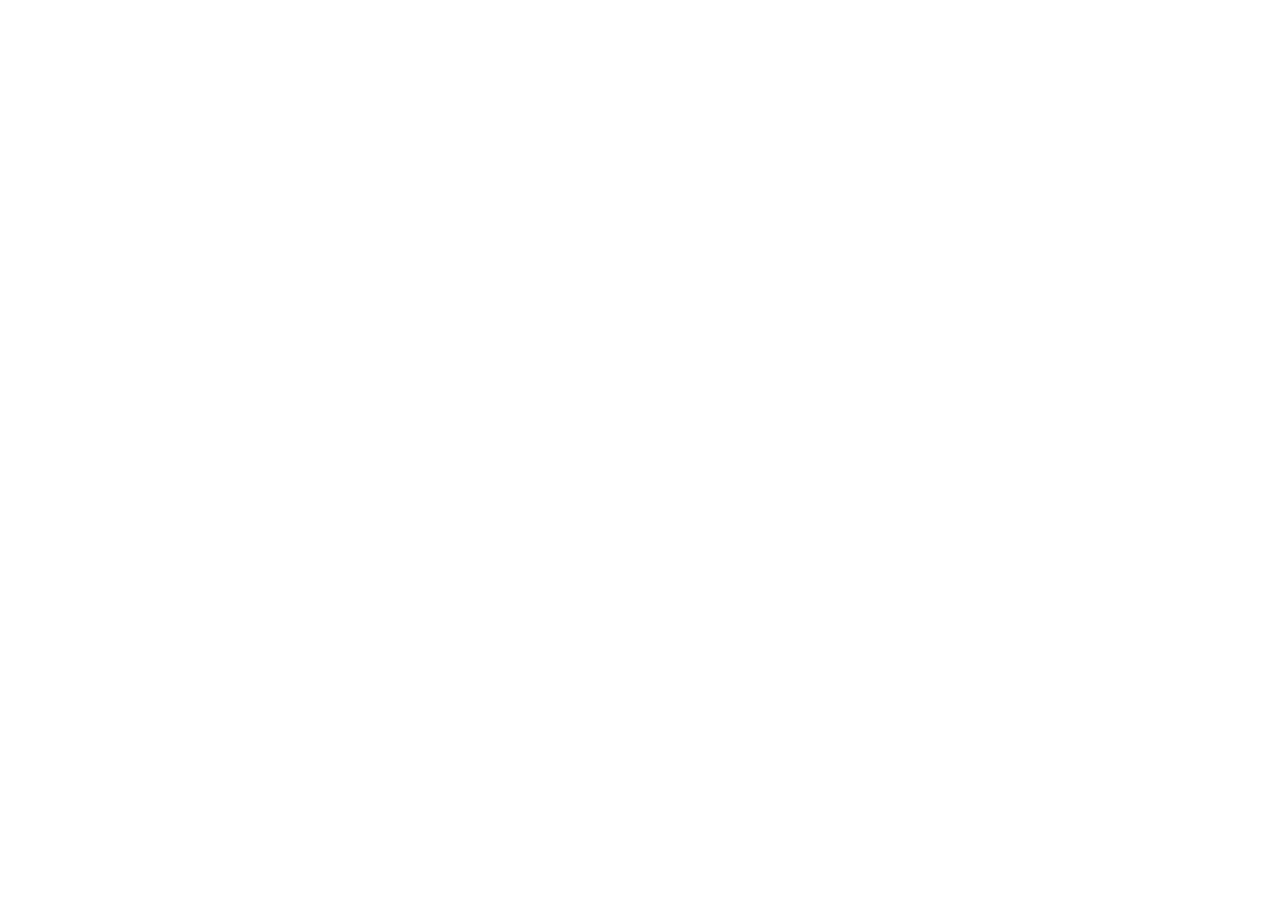
==== index.html @ df066b29 "Adding sample sequence diagram" ====
<!DOCTYPE html>
<meta charset="utf-8">
<html>
   <style>
      .dot rect {
      fill: lightsteelblue;
      stroke: steelblue;
      stroke-width: 1.5px;
      }
      .dot rect.dragging {
      fill: grey;
      stroke: black;
      }
      .axis line {
      fill: none;
      stroke: #ddd;
      shape-rendering: crispEdges;
      vector-effect: non-scaling-stroke;
      }
   </style>
   <body>
      <script src="http://d3js.org/d3.v3.min.js"></script>
      <script>
         var margin = {top: -5, right: -5, bottom: -5, left: -5},
             width = 960 - margin.left - margin.right,
             height = 500 - margin.top - margin.bottom;

         var zoom = d3.behavior.zoom()
             .scaleExtent([1, 10])
             .on("zoom", zoomed);

         var drag = d3.behavior.drag()
            .origin(function(d) { return d; })
            .on("dragstart", dragstarted)
            .on("drag", dragged)
            .on("dragend", dragended);

         var svg = d3.select("body").append("svg")
             .attr("width", width + margin.left + margin.right)
             .attr("height", height + margin.top + margin.bottom)
             .append("g")
             .attr("transform", "translate(" + margin.left + "," + margin.right + ")")
             .call(zoom);

         var rect = svg.append("rect")
             .attr("width", width)
             .attr("height", height)
             .style("fill", "none")
             .style("pointer-events", "all");


         var container1 = svg.append("g");

         line1 = container1.append("line")
                 .attr("x1", 60)
                 .attr("y1", 50)
                 .attr("x2", 60)
                 .attr("y2", 250)
                 .attr("stroke-width", 1)
                 .attr("stroke", "grey");

          rect1 = container1.append("rect")
                    .attr("x", 10)
                    .attr("y", 20)
                    .attr("width", 100)
                    .attr("height", 50)
                    .attr("fill", "white")
                    .attr("stroke", "grey");

           text1 = container1.append("text")
                      .attr("x", 25)
                      .attr("y", 50)
                      .attr("font-family","sans-serif")
                      .attr("font-size",12)
                      .text("Inbound API");

         var container2 = svg.append("g");

          line2 = container2.append("line")
                  .attr("x1", 250)
                  .attr("y1", 50)
                  .attr("x2", 250)
                  .attr("y2", 250)
                  .attr("stroke-width", 1)
                  .attr("stroke", "grey");

           rect2 = container2.append("rect")
                     .attr("x", 200)
                     .attr("y", 20)
                     .attr("width", 100)
                     .attr("height", 50)
                     .attr("fill", "white")
                     .attr("stroke", "grey");

                     text2 = container2.append("text")
                                .attr("x", 210)
                                .attr("y", 50)
                                .attr("font-family","sans-serif")
                                .attr("font-size",12)
                                .text("SalesForce C1");

         function dottype(d) {
           d.x = +d.x;
           d.y = +d.y;
           return d;
         }

         function zoomed() {
           container1.attr("transform", "translate(" + d3.event.translate + ")scale(" + d3.event.scale + ")");
         }

         function dragstarted(d) {
           d3.event.sourceEvent.stopPropagation();
           d3.select(this).classed("dragging", true);
         }

         function dragged(d) {
           d3.select(this).attr("x", d.x = d3.event.x).attr("y", d.y = d3.event.y);
         }

         function dragended(d) {
           d3.select(this).classed("dragging", false);
         }

      </script>
   </body>
</html>
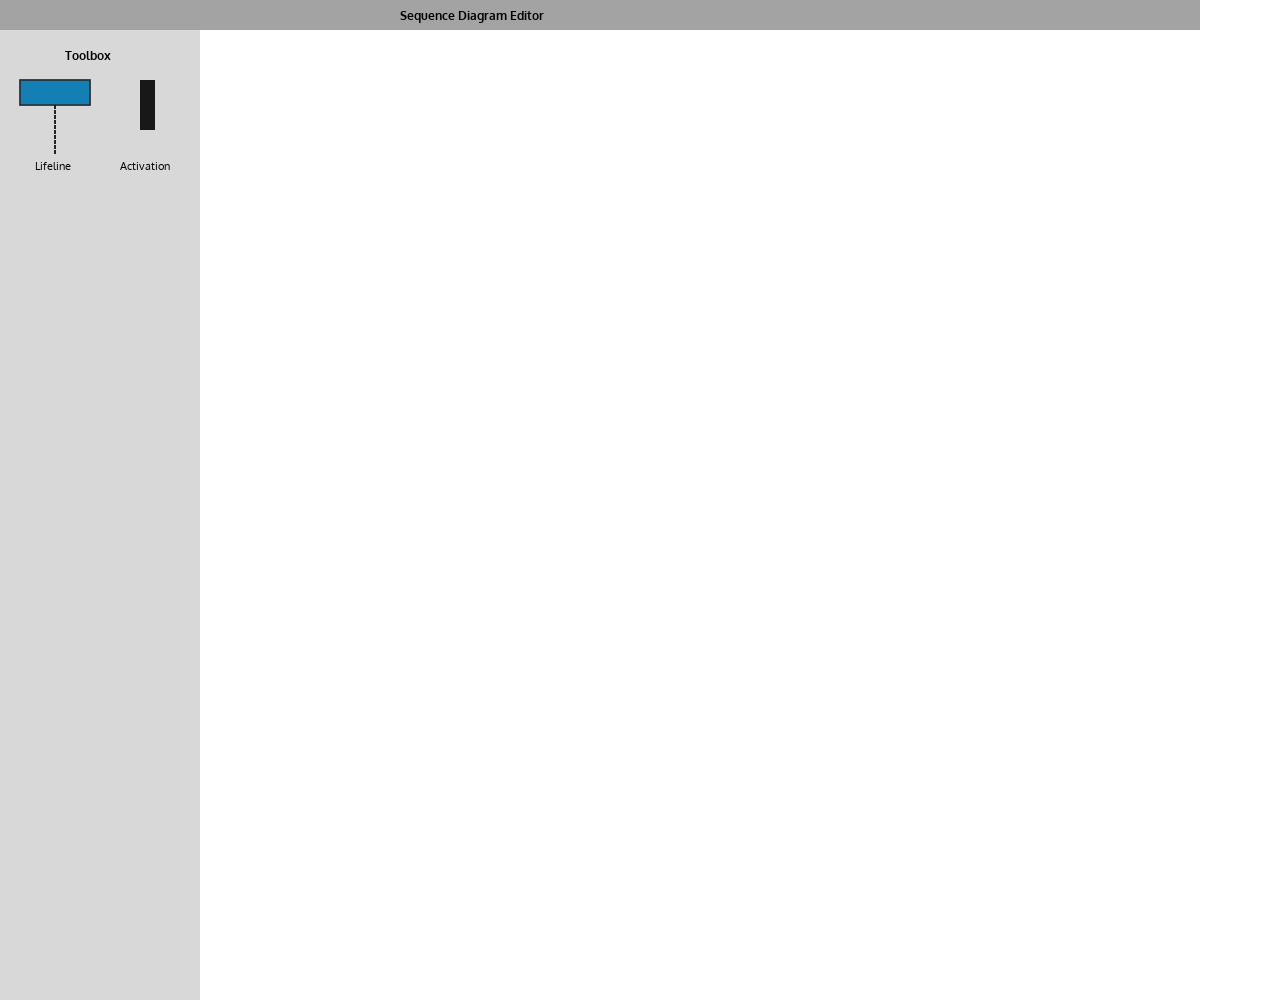
==== commit e24a8679: "Moving css and js content to separate files" ====
--- a/index.html
+++ b/index.html
@@ -1,127 +1,13 @@
 <!DOCTYPE html>
-<meta charset="utf-8">
 <html>
-   <style>
-      .dot rect {
-      fill: lightsteelblue;
-      stroke: steelblue;
-      stroke-width: 1.5px;
-      }
-      .dot rect.dragging {
-      fill: grey;
-      stroke: black;
-      }
-      .axis line {
-      fill: none;
-      stroke: #ddd;
-      shape-rendering: crispEdges;
-      vector-effect: non-scaling-stroke;
-      }
-   </style>
-   <body>
-      <script src="http://d3js.org/d3.v3.min.js"></script>
-      <script>
-         var margin = {top: -5, right: -5, bottom: -5, left: -5},
-             width = 960 - margin.left - margin.right,
-             height = 500 - margin.top - margin.bottom;
-
-         var zoom = d3.behavior.zoom()
-             .scaleExtent([1, 10])
-             .on("zoom", zoomed);
-
-         var drag = d3.behavior.drag()
-            .origin(function(d) { return d; })
-            .on("dragstart", dragstarted)
-            .on("drag", dragged)
-            .on("dragend", dragended);
-
-         var svg = d3.select("body").append("svg")
-             .attr("width", width + margin.left + margin.right)
-             .attr("height", height + margin.top + margin.bottom)
-             .append("g")
-             .attr("transform", "translate(" + margin.left + "," + margin.right + ")")
-             .call(zoom);
-
-         var rect = svg.append("rect")
-             .attr("width", width)
-             .attr("height", height)
-             .style("fill", "none")
-             .style("pointer-events", "all");
-
-
-         var container1 = svg.append("g");
-
-         line1 = container1.append("line")
-                 .attr("x1", 60)
-                 .attr("y1", 50)
-                 .attr("x2", 60)
-                 .attr("y2", 250)
-                 .attr("stroke-width", 1)
-                 .attr("stroke", "grey");
-
-          rect1 = container1.append("rect")
-                    .attr("x", 10)
-                    .attr("y", 20)
-                    .attr("width", 100)
-                    .attr("height", 50)
-                    .attr("fill", "white")
-                    .attr("stroke", "grey");
-
-           text1 = container1.append("text")
-                      .attr("x", 25)
-                      .attr("y", 50)
-                      .attr("font-family","sans-serif")
-                      .attr("font-size",12)
-                      .text("Inbound API");
-
-         var container2 = svg.append("g");
-
-          line2 = container2.append("line")
-                  .attr("x1", 250)
-                  .attr("y1", 50)
-                  .attr("x2", 250)
-                  .attr("y2", 250)
-                  .attr("stroke-width", 1)
-                  .attr("stroke", "grey");
-
-           rect2 = container2.append("rect")
-                     .attr("x", 200)
-                     .attr("y", 20)
-                     .attr("width", 100)
-                     .attr("height", 50)
-                     .attr("fill", "white")
-                     .attr("stroke", "grey");
-
-                     text2 = container2.append("text")
-                                .attr("x", 210)
-                                .attr("y", 50)
-                                .attr("font-family","sans-serif")
-                                .attr("font-size",12)
-                                .text("SalesForce C1");
-
-         function dottype(d) {
-           d.x = +d.x;
-           d.y = +d.y;
-           return d;
-         }
-
-         function zoomed() {
-           container1.attr("transform", "translate(" + d3.event.translate + ")scale(" + d3.event.scale + ")");
-         }
-
-         function dragstarted(d) {
-           d3.event.sourceEvent.stopPropagation();
-           d3.select(this).classed("dragging", true);
-         }
-
-         function dragged(d) {
-           d3.select(this).attr("x", d.x = d3.event.x).attr("y", d.y = d3.event.y);
-         }
-
-         function dragended(d) {
-           d3.select(this).classed("dragging", false);
-         }
-
-      </script>
-   </body>
+<head>
+  <meta charset="utf-8">
+  <link rel="stylesheet" href="css/d3-sequenced.css" />
+  <link rel="stylesheet" href="css/font-wso2.min.css" />
+  <link href="https://fonts.googleapis.com/css?family=Oxygen" rel="stylesheet" />
+</head>
+<body>
+  <script src="js/d3.min.js"></script>
+  <script src="js/d3-sequenced.js"></script>
+</body>
 </html>
--- a/css/d3-sequenced.css
+++ b/css/d3-sequenced.css
@@ -0,0 +1,49 @@
+* {
+  font-family: 'Oxygen', sans-serif;
+  font-size: 8pt;
+}
+body {
+  margin: 0;
+}
+.h2 {
+  font-size: 9pt;
+}
+.white {
+  fill: #FFF;
+}
+.normal {
+  font-weight: normal;
+}
+.bold {
+  font-weight: bold;
+}
+.toolbar {
+  fill: #A3A3A3;
+}
+.toolbox {
+  fill: #D8D8D8;
+}
+.drawing-canvas {
+}
+.rect {
+  fill: #0077b3;
+  stroke: #181818;
+  opacity: 0.7;
+  stroke-width: 1.5px;
+  cursor: move;
+  pointer-events: all;
+}
+.rect .text {
+  color: #FFF;
+}
+.rect-marker {
+  fill: #3C3C3C;
+}
+.line {
+  stroke: #181818;
+  stroke-dasharray: 4,1;
+  stroke-width: 1.5px;
+}
+.activation-toolbox-item {
+  fill: #181818;
+}
--- a/css/font-wso2.min.css
+++ b/css/font-wso2.min.css
@@ -0,0 +1 @@
+.fw-fw,.fw-li{text-align:center}@font-face{font-family:font-wso2;src:local("font-wso2"),url(../fonts/font-wso2.eot?1b08557dcca814118f47f180f6f45dcc);src:local("font-wso2"),url(../fonts/font-wso2.eot?#iefix) format("embedded-opentype"),url(../fonts/font-wso2.woff2?1b08557dcca814118f47f180f6f45dcc) format("woff2"),url(../fonts/font-wso2.woff?1b08557dcca814118f47f180f6f45dcc) format("woff"),url(../fonts/font-wso2.ttf?1b08557dcca814118f47f180f6f45dcc) format("truetype"),url(../fonts/font-wso2.svg?1b08557dcca814118f47f180f6f45dcc#font-wso2) format("svg");font-weight:400;font-style:normal}.fw,[class*=" fw-"],[class^=fw-]{font:normal normal normal 14px/1 font-wso2;display:inline-block;vertical-align:middle;line-height:1;font-weight:400;font-style:normal;font-size:inherit;font-variant:normal;speak:none;text-decoration:inherit;text-transform:none;text-rendering:auto;-webkit-font-smoothing:antialiased;-moz-osx-font-smoothing:grayscale}.fw-lg{font-size:1.33333333em;line-height:.75em;vertical-align:-15%}.fw-2x{font-size:2em}.fw-3x{font-size:3em}.fw-4x{font-size:4em}.fw-5x{font-size:5em}.fw-fw{width:1.28571429em}.fw-ul{padding-left:0;margin-left:2.14285714em;list-style-type:none}.fw-ul>li{position:relative}.fw-li{position:absolute;left:-2.14285714em;width:2.14285714em;top:.14285714em}.fw-li.fw-lg{left:-1.85714286em}.fw-border{padding:.2em .25em .15em;border:.08em solid #eee;border-radius:.1em}.fw-background{background:#888;border-radius:.3em;padding:.4em .5em .45em}.fw-pull-left{float:left}.fw-pull-right{float:right}.fw.fw-pull-left{margin-right:.3em}.fw.fw-pull-right{margin-left:.3em}.fw-spin{-webkit-animation:fw-spin 2s infinite linear;animation:fw-spin 2s infinite linear}@-webkit-keyframes fw-spin{0%{-webkit-transform:rotate(0);transform:rotate(0)}100%{-webkit-transform:rotate(359deg);transform:rotate(359deg)}}@keyframes fw-spin{0%{-webkit-transform:rotate(0);transform:rotate(0)}100%{-webkit-transform:rotate(359deg);transform:rotate(359deg)}}.fw-pulse{-webkit-animation:fw-pulse 2s ease-out infinite;animation:fw-pulse 2s ease-out infinite}@-webkit-keyframes fw-pulse{0%,100%,30%{opacity:.3}40%{opacity:1}}@keyframes fw-pulse{0%,100%,30%{opacity:.3}40%{opacity:1}}.fw-rotate-90{filter:progid:DXImageTransform.Microsoft.BasicImage(rotation=1);-webkit-transform:rotate(90deg);-ms-transform:rotate(90deg);transform:rotate(90deg)}.fw-rotate-180{filter:progid:DXImageTransform.Microsoft.BasicImage(rotation=2);-webkit-transform:rotate(180deg);-ms-transform:rotate(180deg);transform:rotate(180deg)}.fw-rotate-270{filter:progid:DXImageTransform.Microsoft.BasicImage(rotation=3);-webkit-transform:rotate(270deg);-ms-transform:rotate(270deg);transform:rotate(270deg)}.fw-flip-horizontal{filter:progid:DXImageTransform.Microsoft.BasicImage(rotation=0, mirror=1);-webkit-transform:scale(-1,1);-ms-transform:scale(-1,1);transform:scale(-1,1)}.fw-flip-vertical{filter:progid:DXImageTransform.Microsoft.BasicImage(rotation=2, mirror=1);-webkit-transform:scale(1,-1);-ms-transform:scale(1,-1);transform:scale(1,-1)}:root .fw-flip-horizontal,:root .fw-flip-vertical,:root .fw-rotate-180,:root .fw-rotate-270,:root .fw-rotate-90{filter:none}.fw-helper,.fw-stack{position:relative;display:inline-block;width:2em;height:2em;line-height:1.85em;vertical-align:middle}.fw-helper:after,.fw-helper:before,.fw-stack-1x,.fw-stack-2x{position:absolute;left:0;width:100%;text-align:center}.fw-helper:before,.fw-stack-1x{line-height:inherit}.fw-helper:after,.fw-stack-2x{font-size:1.9em}.fw-helper-slash:before{font-size:1.4em}.fw-helper-circle:before,.fw-helper-square:before{color:#fff;z-index:1}.fw-helper-circle-outline:after{content:"\e61f"}.fw-helper-circle:after{content:"\e61a"}.fw-helper-square-outline:after{content:"\e6b2"}.fw-helper-square:after{content:"\e6b1"}.fw-helper-slash:after{content:"\e6e1"}.fw-stack>.fw-stack{position:absolute;font-size:.5em}.fw-stack>.fw-stack>.fw-stack-1x.fw-stroke{font-size:1.1em;left:0;top:0}.fw-stack>.fw-stack>.fw-stack-2x.fw-stroke{font-size:2.3em;left:-.07em;top:-.07em}.fw-stack>.fw-stack.fw-move-top{top:-.2em}.fw-stack>.fw-stack.fw-move-bottom{bottom:-.2em}.fw-stack>.fw.stack.fw-move-left{left:-.5em}.fw-stack>.fw-stack.fw-move-right{right:-.5em}.fw-inverse{color:#fff}.fw-number{line-height:2em;font-family:Arial,Helvetica,sans-serif}.fw-activate:before{content:"\e6cf"}.fw-add:before{content:"\e615"}.fw-airplay:before{content:"\e600"}.fw-alarm:before{content:"\e6c2"}.fw-alert:before{content:"\e6be"}.fw-android:before{content:"\e606"}.fw-api:before{content:"\e601"}.fw-apn:before{content:"\e602"}.fw-apple:before{content:"\e604"}.fw-application:before{content:"\e608"}.fw-arduino:before{content:"\e6ab"}.fw-bar-chart:before{content:"\e690"}.fw-battery:before{content:"\e60a"}.fw-blank-document:before{content:"\e60c"}.fw-block:before{content:"\e695"}.fw-bookmark:before{content:"\e60d"}.fw-bpel:before{content:"\e60e"}.fw-bpmn:before{content:"\e60f"}.fw-bug:before{content:"\e611"}.fw-build:before{content:"\e6c1"}.fw-calendar:before{content:"\e612"}.fw-camera:before{content:"\e613"}.fw-cancel:before{content:"\e618"}.fw-carbon:before{content:"\e6c5"}.fw-chat:before{content:"\e65b"}.fw-check:before{content:"\e617"}.fw-checklist:before{content:"\e619"}.fw-circle-outline:before{content:"\e61f"}.fw-circle:before{content:"\e61a"}.fw-clear:before{content:"\e61b"}.fw-clock:before{content:"\e61d"}.fw-cloud:before{content:"\e61e"}.fw-compare:before{content:"\e610"}.fw-computer:before{content:"\e653"}.fw-configarations:before{content:"\e609"}.fw-contact:before{content:"\e620"}.fw-contract:before{content:"\e614"}.fw-copy:before{content:"\e621"}.fw-dashboard:before{content:"\e622"}.fw-database:before{content:"\e623"}.fw-delete:before{content:"\e624"}.fw-depend:before{content:"\e6c6"}.fw-deploy:before{content:"\e625"}.fw-deprecate:before{content:"\e6cb"}.fw-dial-up:before{content:"\e627"}.fw-disabled:before{content:"\e6d1"}.fw-display:before{content:"\e626"}.fw-document:before{content:"\e628"}.fw-down-arrow:before{content:"\e689"}.fw-down:before{content:"\e685"}.fw-download:before{content:"\e65f"}.fw-dss:before{content:"\e62a"}.fw-ebook:before{content:"\e62b"}.fw-edit:before{content:"\e62c"}.fw-ellipsis:before{content:"\e629"}.fw-endpoint:before{content:"\e62d"}.fw-enterprise:before{content:"\e6b6"}.fw-error:before{content:"\e630"}.fw-expand:before{content:"\e61c"}.fw-export:before{content:"\e631"}.fw-facebook:before{content:"\e6d3"}.fw-factory-reset:before{content:"\e632"}.fw-fan:before{content:"\e678"}.fw-faq:before{content:"\e62f"}.fw-file-browse:before{content:"\e633"}.fw-filter:before{content:"\e634"}.fw-folder:before{content:"\e62e"}.fw-forum:before{content:"\e636"}.fw-gadget:before{content:"\e637"}.fw-github:before{content:"\e6d4"}.fw-globe:before{content:"\e697"}.fw-google-docs:before{content:"\e6d6"}.fw-google-drive:before{content:"\e6da"}.fw-google-plus:before{content:"\e6d9"}.fw-google-sheets:before{content:"\e6d7"}.fw-google-slides:before{content:"\e6d8"}.fw-google:before{content:"\e6d5"}.fw-grid:before{content:"\e638"}.fw-grip:before{content:"\e6b7"}.fw-group:before{content:"\e6af"}.fw-hardware:before{content:"\e6a9"}.fw-hdd:before{content:"\e639"}.fw-heart:before{content:"\e6c3"}.fw-hide:before{content:"\e6d2"}.fw-home:before{content:"\e63a"}.fw-hour-glass:before{content:"\e63b"}.fw-html:before{content:"\e69d"}.fw-import:before{content:"\e63c"}.fw-incoming-call:before{content:"\e63d"}.fw-info:before{content:"\e63e"}.fw-instagram:before{content:"\e6db"}.fw-invitation:before{content:"\e63f"}.fw-jaggery:before{content:"\e640"}.fw-java-spring:before{content:"\e644"}.fw-java:before{content:"\e641"}.fw-javaee:before{content:"\e642"}.fw-javascript:before{content:"\e643"}.fw-jaxrs:before{content:"\e645"}.fw-jaxws:before{content:"\e6c7"}.fw-jquery:before{content:"\e646"}.fw-key:before{content:"\e647"}.fw-laptop:before{content:"\e648"}.fw-layout:before{content:"\e6bf"}.fw-ldap:before{content:"\e649"}.fw-left-arrow:before{content:"\e68a"}.fw-left:before{content:"\e686"}.fw-lifecycle:before{content:"\e64a"}.fw-light:before{content:"\e680"}.fw-linkedin:before{content:"\e6dc"}.fw-list-sort:before{content:"\e64d"}.fw-list:before{content:"\e64c"}.fw-loader:before{content:"\e6b4"}.fw-loader2:before{content:"\e6ba"}.fw-loader3:before{content:"\e6bb"}.fw-loader4:before{content:"\e6bc"}.fw-loader5:before{content:"\e6bd"}.fw-lock:before{content:"\e64e"}.fw-mail:before{content:"\e64f"}.fw-map-location:before{content:"\e650"}.fw-menu:before{content:"\e651"}.fw-message:before{content:"\e635"}.fw-micro-services:before{content:"\e6ce"}.fw-minus:before{content:"\e616"}.fw-mobile:before{content:"\e652"}.fw-ms-document:before{content:"\e654"}.fw-mute:before{content:"\e655"}.fw-nodejs:before{content:"\e656"}.fw-notification:before{content:"\e60b"}.fw-organization:before{content:"\e6ac"}.fw-own:before{content:"\e6c8"}.fw-pages:before{content:"\e6c0"}.fw-paste:before{content:"\e658"}.fw-pdf:before{content:"\e659"}.fw-php:before{content:"\e6c9"}.fw-pie-chart:before{content:"\e65a"}.fw-pinterest:before{content:"\e6dd"}.fw-policy:before{content:"\e67d"}.fw-prototype:before{content:"\e6cc"}.fw-proxy:before{content:"\e699"}.fw-public:before{content:"\e6ad"}.fw-publish:before{content:"\e65c"}.fw-question:before{content:"\e6b0"}.fw-raspberry:before{content:"\e6aa"}.fw-redo:before{content:"\e65d"}.fw-refresh:before{content:"\e692"}.fw-register:before{content:"\e65e"}.fw-resource:before{content:"\e660"}.fw-rest-api:before{content:"\e661"}.fw-rest-service:before{content:"\e662"}.fw-retire:before{content:"\e6cd"}.fw-retweet:before{content:"\e6b9"}.fw-right-arrow:before{content:"\e68b"}.fw-right:before{content:"\e687"}.fw-ringing:before{content:"\e694"}.fw-rules:before{content:"\e664"}.fw-save:before{content:"\e665"}.fw-scep:before{content:"\e666"}.fw-schema:before{content:"\e667"}.fw-search:before{content:"\e668"}.fw-security-policy:before{content:"\e67e"}.fw-security:before{content:"\e669"}.fw-paper-rocket:before,.fw-send:before{content:"\e66a"}.fw-sequence:before{content:"\e66b"}.fw-server:before{content:"\e66c"}.fw-service-provider:before{content:"\e66e"}.fw-cogwheels:before,.fw-gears:before,.fw-service:before{content:"\e66d"}.fw-cogwheel:before,.fw-gear:before,.fw-settings:before{content:"\e66f"}.fw-share:before{content:"\e670"}.fw-sign-in:before{content:"\e671"}.fw-sign-out:before{content:"\e6b8"}.fw-skype:before{content:"\e6de"}.fw-slash:before{content:"\e6e1"}.fw-soap:before{content:"\e672"}.fw-sort-down:before{content:"\e663"}.fw-sort-up:before{content:"\e64b"}.fw-sort:before{content:"\e673"}.fw-square-outline:before{content:"\e6b2"}.fw-square:before{content:"\e6b1"}.fw-star:before{content:"\e674"}.fw-statistics:before{content:"\e675"}.fw-store:before{content:"\e676"}.fw-subscribe:before{content:"\e677"}.fw-success:before{content:"\e657"}.fw-swagger:before{content:"\e679"}.fw-sync:before{content:"\e6b3"}.fw-table:before{content:"\e6c4"}.fw-tag:before{content:"\e67a"}.fw-task:before{content:"\e67b"}.fw-text:before{content:"\e67c"}.fw-throttling-policy:before{content:"\e67f"}.fw-tiles:before{content:"\e681"}.fw-twitter:before{content:"\e6df"}.fw-uncheck:before{content:"\e682"}.fw-undo:before{content:"\e683"}.fw-ungroup:before{content:"\e6b5"}.fw-unmute:before{content:"\e6ae"}.fw-up-arrow:before{content:"\e688"}.fw-up:before{content:"\e684"}.fw-upload:before{content:"\e68c"}.fw-uri:before{content:"\e68d"}.fw-usb-drive:before{content:"\e68e"}.fw-use:before{content:"\e6ca"}.fw-user:before{content:"\e68f"}.fw-view:before{content:"\e691"}.fw-vpn:before{content:"\e603"}.fw-wadl:before{content:"\e6a1"}.fw-war:before{content:"\e69e"}.fw-warning:before{content:"\e693"}.fw-web-app:before{content:"\e696"}.fw-web-clip:before{content:"\e698"}.fw-web-service:before{content:"\e69a"}.fw-website:before{content:"\e69b"}.fw-wifi:before{content:"\e607"}.fw-windows:before{content:"\e605"}.fw-wsdl:before{content:"\e6a0"}.fw-wso2-logo:before{content:"\e6a7"}.fw-wso2:before{content:"\e6a8"}.fw-xacml:before{content:"\e69f"}.fw-xml:before{content:"\e69c"}.fw-xq:before{content:"\e6a2"}.fw-xsd:before{content:"\e6a3"}.fw-xslt:before{content:"\e6a4"}.fw-youtube:before{content:"\e6e0"}.fw-zoom-in:before{content:"\e6a5"}.fw-zoom-out:before{content:"\e6a6"}
